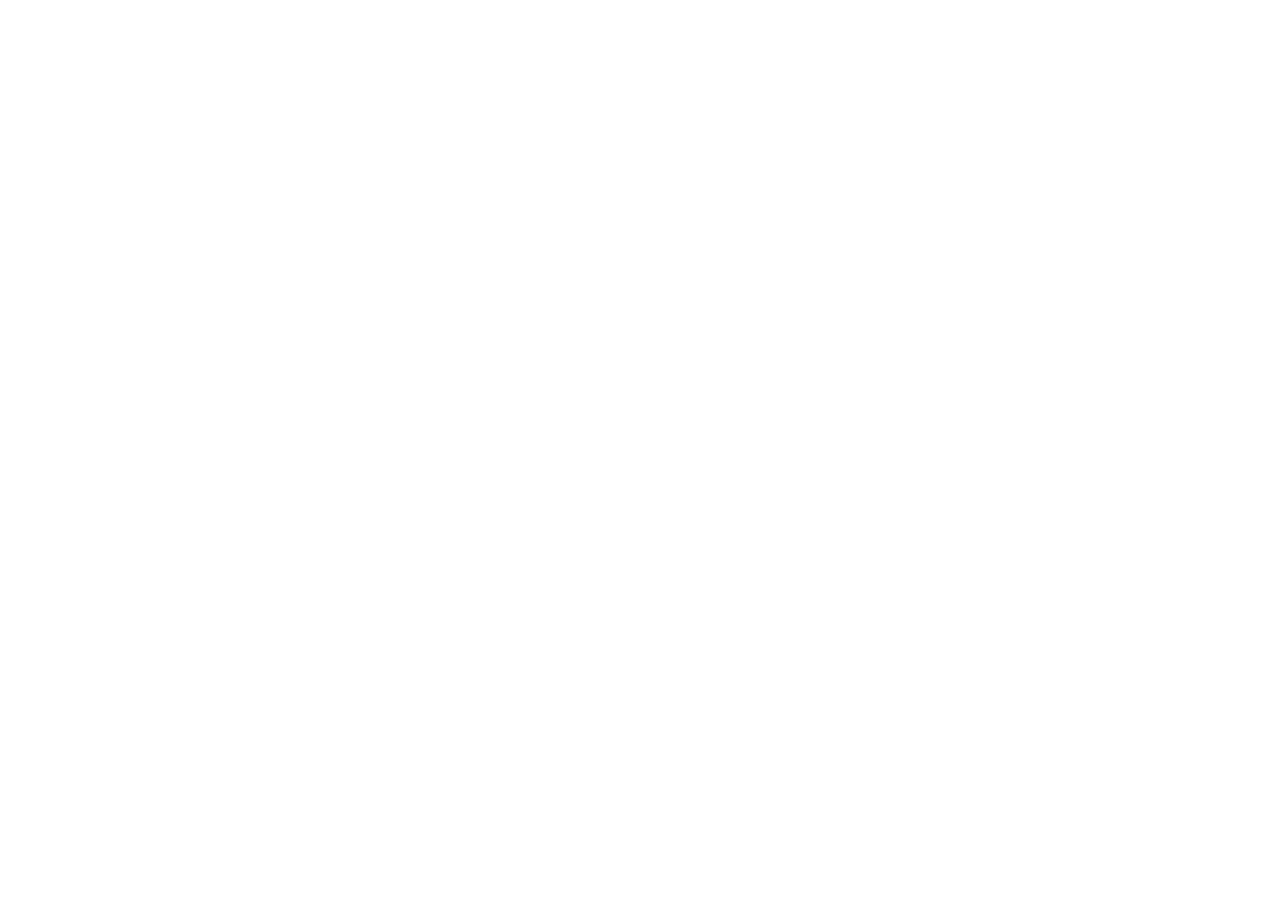
==== webclient/index.html @ 88dd2086 "rename app.html to index.html" ====
<!doctype html>
<html lang="en">
<head>
  <meta charset="utf-8">
  <title>RSSReader</title>
  <script type="text/javascript" src="https://www.google.com/jsapi"></script>
  <script type="text/javascript">

    // TODO: well, can't seem to load "feeds" from AMD module
    google.load("feeds", "1");

  </script>
  <script src="libs/q.min.js"></script>
  <script src="libs/require.js" data-main="app.js"></script>

</head>
<body>
    <div id="feed"></div>
</body>
</html>
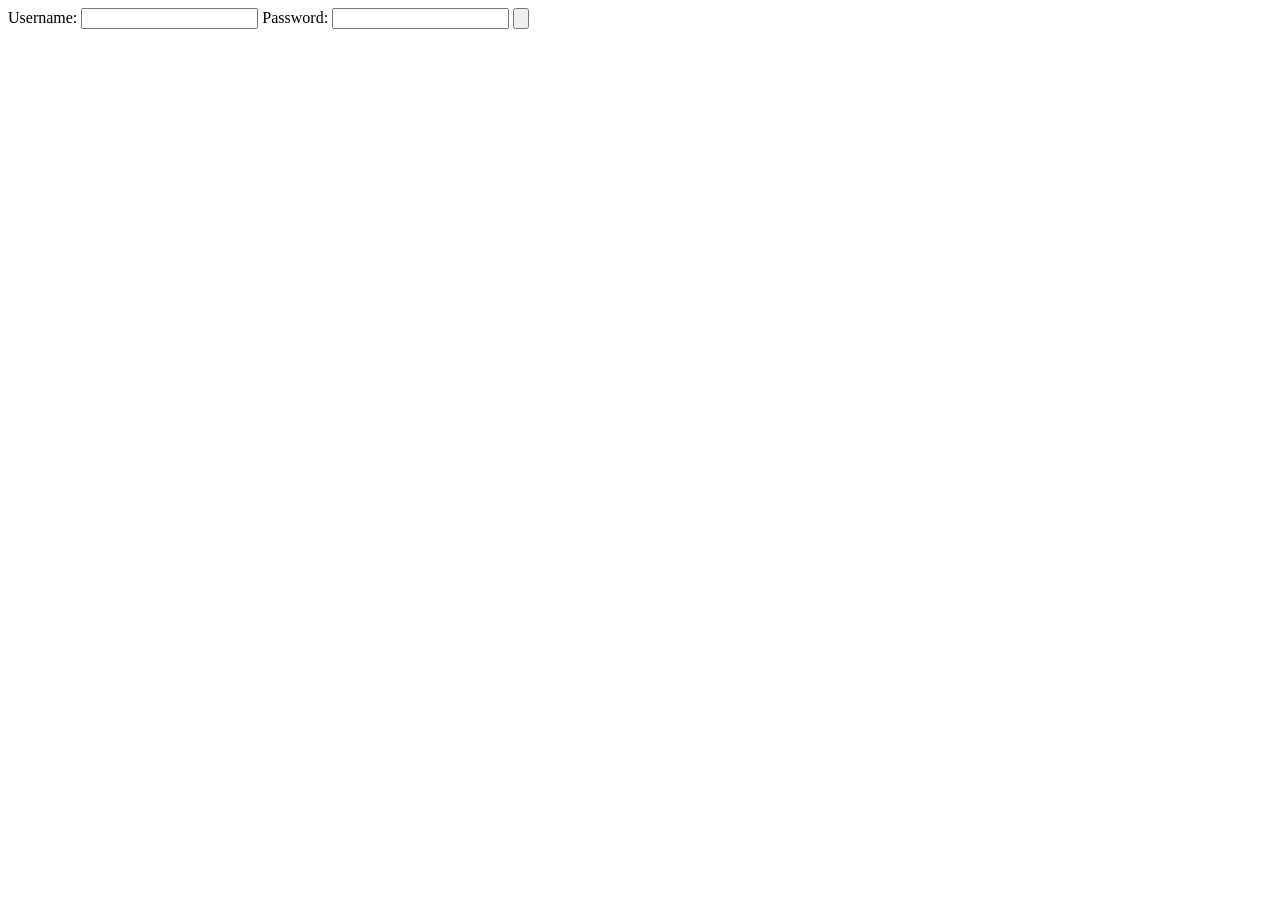
==== commit 2645c4db: "using ClientLogin on the server proxy username and password form on client" ====
--- a/webclient/index.html
+++ b/webclient/index.html
@@ -3,18 +3,23 @@
 <head>
   <meta charset="utf-8">
   <title>RSSReader</title>
-  <script type="text/javascript" src="https://www.google.com/jsapi"></script>
+
+  
+  <!--<script type="text/javascript" src="https://www.google.com/jsapi"></script>
   <script type="text/javascript">
 
     // TODO: well, can't seem to load "feeds" from AMD module
     google.load("feeds", "1");
 
-  </script>
+  </script>-->
   <script src="libs/q.min.js"></script>
   <script src="libs/require.js" data-main="app.js"></script>
 
 </head>
 <body>
     <div id="feed"></div>
+    Username: <input id="greader_username" type="text" />
+    Password: <input id="greader_password" type="password" />
+    <input id="greader_login" type="button" />
 </body>
 </html>
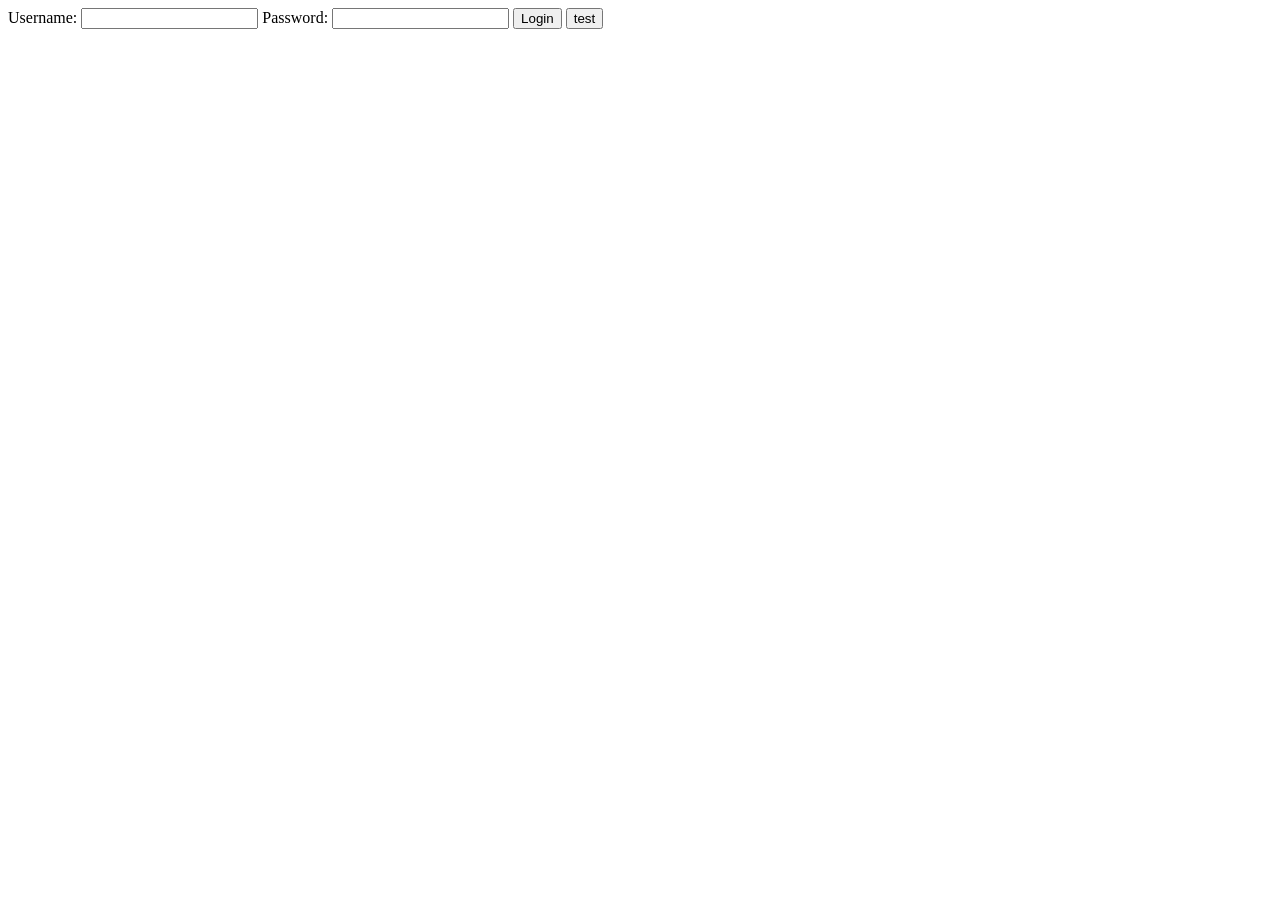
==== commit 0204237c: "added XHR client now able to receive google reader data via node proxy" ====
--- a/webclient/index.html
+++ b/webclient/index.html
@@ -18,8 +18,11 @@
 </head>
 <body>
     <div id="feed"></div>
-    Username: <input id="greader_username" type="text" />
-    Password: <input id="greader_password" type="password" />
-    <input id="greader_login" type="button" />
+    <form id="greader_login_form" action="ITrickedYou">
+      Username: <input id="greader_login_username" type="text" />
+      Password: <input id="greader_login_password" type="password" />
+      <input id="greader_login_submit" type="submit" value="Login" />
+    <form>
+    <input id="greader_test" type="button" value="test" />
 </body>
 </html>
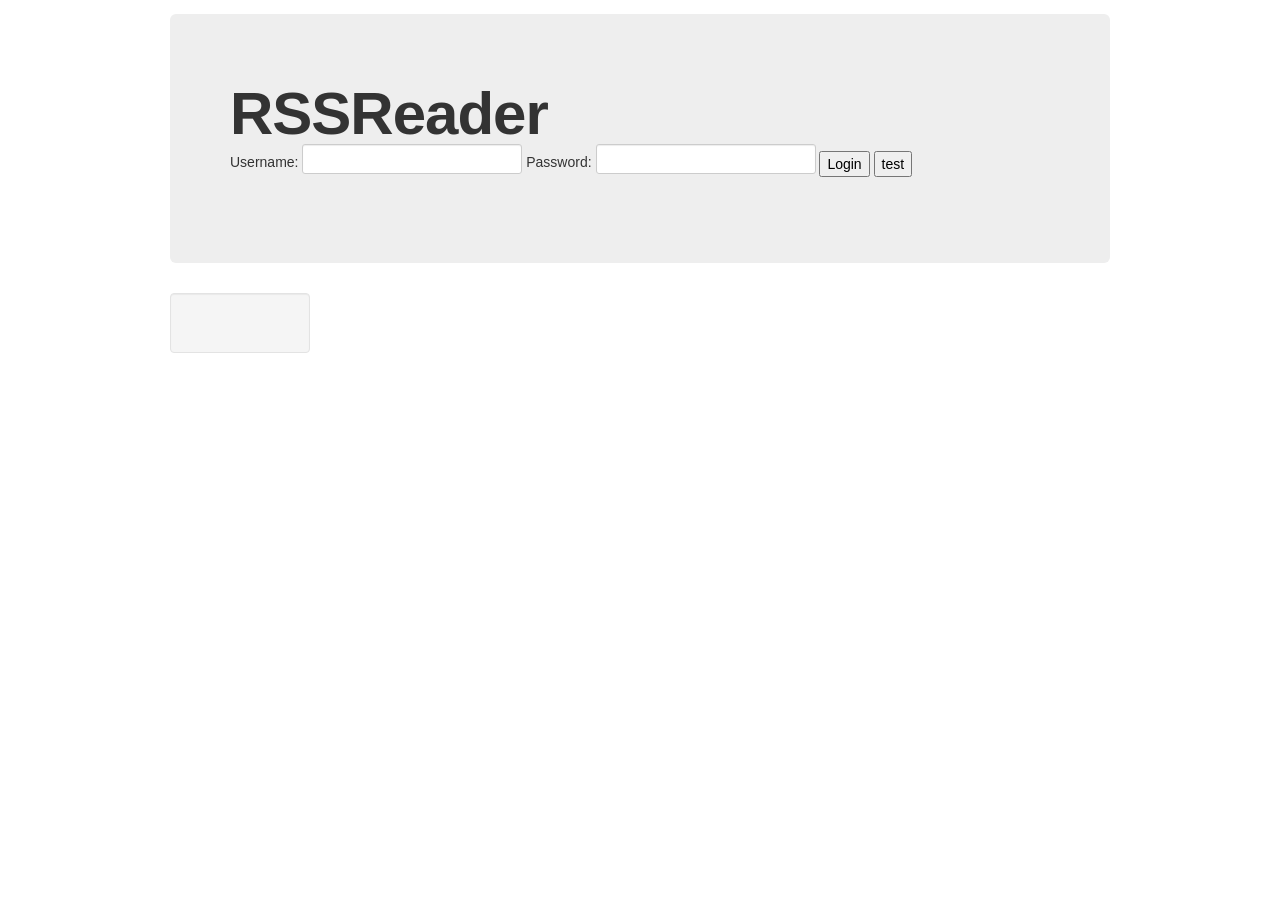
==== commit 066da0cc: "added bootstrap simple sidebar for available tags" ====
--- a/webclient/index.html
+++ b/webclient/index.html
@@ -1,28 +1,46 @@
 <!doctype html>
 <html lang="en">
 <head>
-  <meta charset="utf-8">
-  <title>RSSReader</title>
+	<meta charset="utf-8">
+	<title>RSSReader</title>
 
-  
-  <!--<script type="text/javascript" src="https://www.google.com/jsapi"></script>
-  <script type="text/javascript">
+	
+	<!--<script type="text/javascript" src="https://www.google.com/jsapi"></script>
+	<script type="text/javascript">
 
-    // TODO: well, can't seem to load "feeds" from AMD module
-    google.load("feeds", "1");
+		// TODO: well, can't seem to load "feeds" from AMD module
+		google.load("feeds", "1");
 
-  </script>-->
-  <script src="libs/q.min.js"></script>
-  <script src="libs/require.js" data-main="app.js"></script>
+	</script>-->
+	<link href="libs/bootstrap/css/bootstrap.min.css" rel="stylesheet">
+	<link href="css/main.css" rel="stylesheet">
+	<script src="libs/q.min.js"></script>
+	<script src="libs/require.js" data-main="app.js"></script>
 
 </head>
 <body>
-    <div id="feed"></div>
-    <form id="greader_login_form" action="ITrickedYou">
-      Username: <input id="greader_login_username" type="text" />
-      Password: <input id="greader_login_password" type="password" />
-      <input id="greader_login_submit" type="submit" value="Login" />
-    <form>
-    <input id="greader_test" type="button" value="test" />
+	<div class="container">
+		<div id="header" class="header hero-unit">
+			<h1>RSSReader</h1>
+			<div id="feed"></div>
+				<form id="greader_login_form" action="ITrickedYou">
+					Username: <input id="greader_login_username" type="text" />
+					Password: <input id="greader_login_password" type="password" />
+					<input id="greader_login_submit" type="submit" value="Login" />
+				<form>
+				<input id="greader_test" type="button" value="test" />
+		</div>
+		<div class="row-fluid">
+			<div class="span2">
+				<div id="sidebar" class="sidebar-nav well">
+				</div>
+			</div>
+			<div id="content" class="content span10">
+				
+			</div>
+		</div>
+	</div>
+
+
 </body>
 </html>
--- a/webclient/css/main.css
+++ b/webclient/css/main.css
@@ -0,0 +1,3 @@
+.header{
+	margin-top: 1em;
+}
